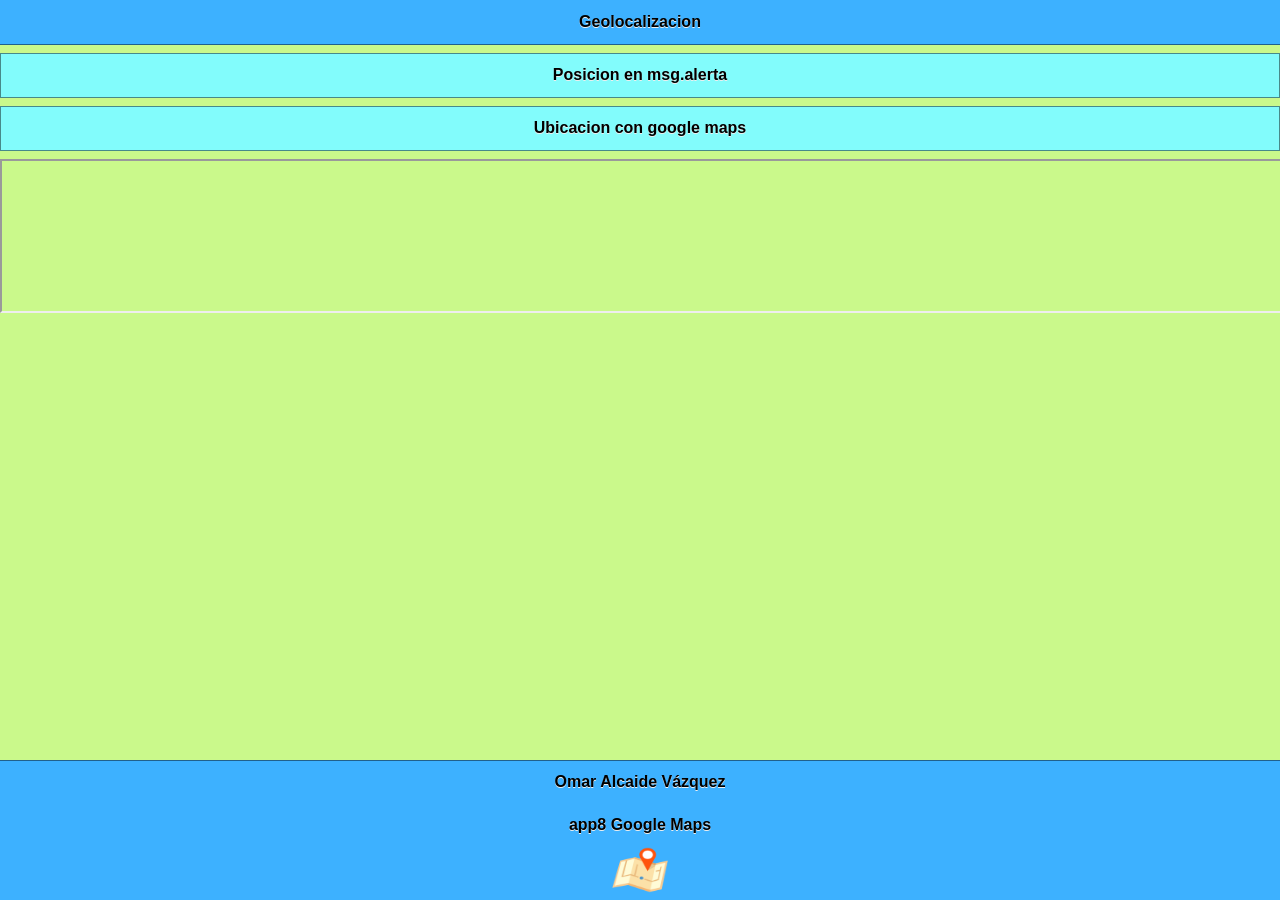
==== index.html @ 0255a969 "3" ====
<!DOCTYPE html> 
<html>
<head>
<meta charset="utf-8">
<title>Datos del equipo</title>
<!--grupo CSS-->
<link rel="stylesheet" href="css/Tema8.min.css">
<link rel="stylesheet" href="css/jquery.mobile.icons-1.4.5.min.css">
<link rel="stylesheet" href="css/jquery.mobile.structure-1.4.5.min.css">

<!--grupo JavaScript-->
<script src="js/jquery-1.11.2.min.js"></script>
<script src="js/jquery.mobile-1.4.5.min.js"></script>
<script src="js/acciones.js" type="text/javascript"></script>

<script src="phonegap.js"></script><!--necesario-->

</head>
<body>

<div data-role="page" id="principal">
<div data-role="header" data-position="fixed" data-tap-toggle="false">
<h1> Geolocalizacion </h1>
</div>

<div data-role="main" dass="ui-content">
<div class="ui-btn" id="posicion">Posicion en msg.alerta</div>
<a href="index4.html" target="aqui" class="ui-btn">  Ubicacion con google maps </a>
<div>
<iframe name="aqui" width="100%" height="100%"> </iframe>
</div>
</div>
<div data-role="footer" align="center" data-theme="a" data-position="fixed">
<h4>Omar Alcaide Vázquez</h4>
<h5> app8 Google Maps </h5>
<img src="res/android/principal.png" width="56" height="46">
</div>
</div>
</body>
</html>
---- css/Tema8.min.css ----
/*!
* jQuery Mobile 1.4.5
* Git HEAD hash: 68e55e78b292634d3991c795f06f5e37a512decc <> Date: Fri Oct 31 2014 17:33:30 UTC
* http://jquerymobile.com
*
* Copyright 2010, 2014 jQuery Foundation, Inc. and othercontributors
* Released under the MIT license.
* http://jquery.org/license
*
*/


/* Globals */
/* Font
-----------------------------------------------------------------------------------------------------------*/
html {
	font-size: 100%;
}
body,
input,
select,
textarea,
button,
.ui-btn {
	font-size: 1em;
	line-height: 1.3;
	 font-family: sans-serif /*{global-font-family}*/;
}
legend,
.ui-input-text input,
.ui-input-search input {
	color: inherit;
	text-shadow: inherit;
}
/* Form labels (overrides font-weight bold in bars, and mini font-size) */
.ui-mobile label,
div.ui-controlgroup-label {
	font-weight: normal;
	font-size: 16px;
}
/* Separators
-----------------------------------------------------------------------------------------------------------*/
/* Field contain separator (< 28em) */
.ui-field-contain {
	border-bottom-color: #828282;
	border-bottom-color: rgba(0,0,0,.15);
	border-bottom-width: 1px;
	border-bottom-style: solid;
}
/* Table opt-in classes: strokes between each row, and alternating row stripes */
/* Classes table-stroke and table-stripe are deprecated in 1.4. */
.table-stroke thead th,
.table-stripe thead th,
.table-stripe tbody tr:last-child {
	border-bottom: 1px solid #d6d6d6; /* non-RGBA fallback */
	border-bottom: 1px solid rgba(0,0,0,.1);
}
.table-stroke tbody th,
.table-stroke tbody td {
	border-bottom: 1px solid #e6e6e6; /* non-RGBA fallback  */
	border-bottom: 1px solid rgba(0,0,0,.05);
}
.table-stripe.table-stroke tbody tr:last-child th,
.table-stripe.table-stroke tbody tr:last-child td {
	border-bottom: 0;
}
.table-stripe tbody tr:nth-child(odd) td,
.table-stripe tbody tr:nth-child(odd) th {
	background-color: #eeeeee; /* non-RGBA fallback  */
	background-color: rgba(0,0,0,.04);
}
/* Buttons
-----------------------------------------------------------------------------------------------------------*/
.ui-btn,
label.ui-btn {
	font-weight: bold;
	border-width: 1px;
	border-style: solid;
}
.ui-btn {
	text-decoration: none !important;
}
.ui-btn-active {
	cursor: pointer;
}
/* Corner rounding
-----------------------------------------------------------------------------------------------------------*/
/* Class ui-btn-corner-all deprecated in 1.4 */
.ui-corner-all {
	-webkit-border-radius: .6em /*{global-radii-blocks}*/;
	border-radius: .6em /*{global-radii-blocks}*/;
}
/* Buttons */
.ui-btn-corner-all,
.ui-btn.ui-corner-all,
/* Slider track */
.ui-slider-track.ui-corner-all,
/* Flipswitch */
.ui-flipswitch.ui-corner-all,
/* Count bubble */
.ui-li-count {
	-webkit-border-radius: .3125em /*{global-radii-buttons}*/;
	border-radius: .3125em /*{global-radii-buttons}*/;
}
/* Icon-only buttons */
.ui-btn-icon-notext.ui-btn-corner-all,
.ui-btn-icon-notext.ui-corner-all {
	-webkit-border-radius: 1em;
	border-radius: 1em;
}
/* Radius clip workaround for cleaning up corner trapping */
.ui-btn-corner-all,
.ui-corner-all {
	-webkit-background-clip: padding;
	background-clip: padding-box;
}
/* Popup arrow */
.ui-popup.ui-corner-all > .ui-popup-arrow-guide {
	left: .6em /*{global-radii-blocks}*/;
	right: .6em /*{global-radii-blocks}*/;
	top: .6em /*{global-radii-blocks}*/;
	bottom: .6em /*{global-radii-blocks}*/;
}
/* Shadow
-----------------------------------------------------------------------------------------------------------*/
.ui-shadow {
	-webkit-box-shadow: 0 1px 3px /*{global-box-shadow-size}*/ rgba(0,0,0,.2) /*{global-box-shadow-color}*/;
	-moz-box-shadow: 0 1px 3px /*{global-box-shadow-size}*/ rgba(0,0,0,.2) /*{global-box-shadow-color}*/;
	box-shadow: 0 1px 3px /*{global-box-shadow-size}*/ rgba(0,0,0,.2) /*{global-box-shadow-color}*/;
}
.ui-shadow-inset {
	-webkit-box-shadow: inset 0 1px 3px /*{global-box-shadow-size}*/ rgba(0,0,0,.2) /*{global-box-shadow-color}*/;
	-moz-box-shadow: inset 0 1px 3px /*{global-box-shadow-size}*/ rgba(0,0,0,.2) /*{global-box-shadow-color}*/;
	box-shadow: inset 0 1px 3px /*{global-box-shadow-size}*/ rgba(0,0,0,.2) /*{global-box-shadow-color}*/;
}
.ui-overlay-shadow {
	-webkit-box-shadow: 0 0 12px 		rgba(0,0,0,.6);
	-moz-box-shadow: 0 0 12px 			rgba(0,0,0,.6);
	box-shadow: 0 0 12px 				rgba(0,0,0,.6);
}
/* Icons
-----------------------------------------------------------------------------------------------------------*/
.ui-btn-icon-left:after,
.ui-btn-icon-right:after,
.ui-btn-icon-top:after,
.ui-btn-icon-bottom:after,
.ui-btn-icon-notext:after {
	background-color: #666666 /*{global-icon-color}*/;
	background-color: rgba(0,0,0,.15) /*{global-icon-disc}*/;
	background-position: center center;
	background-repeat: no-repeat;
	-webkit-border-radius: 1em;
	border-radius: 1em;
}
/* Alt icons */
.ui-alt-icon.ui-btn:after,
.ui-alt-icon .ui-btn:after,
html .ui-alt-icon.ui-checkbox-off:after,
html .ui-alt-icon.ui-radio-off:after,
html .ui-alt-icon .ui-checkbox-off:after,
html .ui-alt-icon .ui-radio-off:after {
	background-color: #666666 /*{global-icon-color}*/;
	background-color: rgba(0,0,0,.15) /*{global-icon-disc}*/;
}
/* No disc */
.ui-nodisc-icon.ui-btn:after,
.ui-nodisc-icon .ui-btn:after {
	background-color: transparent;
}
/* Icon shadow */
.ui-shadow-icon.ui-btn:after,
.ui-shadow-icon .ui-btn:after {
	-webkit-box-shadow: 0 1px 0 rgba(255,255,255,.3) /*{global-icon-shadow}*/;
	-moz-box-shadow: 0 1px 0 rgba(255,255,255,.3) /*{global-icon-shadow}*/;
	box-shadow: 0 1px 0 rgba(255,255,255,.3) /*{global-icon-shadow}*/;
}
/* Checkbox and radio */
.ui-btn.ui-checkbox-off:after,
.ui-btn.ui-checkbox-on:after,
.ui-btn.ui-radio-off:after,
.ui-btn.ui-radio-on:after {
	display: block;
	width: 18px;
	height: 18px;
	margin: -9px 2px 0 2px;
}
.ui-checkbox-off:after,
.ui-btn.ui-radio-off:after {
	filter: Alpha(Opacity=30);
	opacity: .3;
}
.ui-btn.ui-checkbox-off:after,
.ui-btn.ui-checkbox-on:after {
	-webkit-border-radius: .1875em;
	border-radius: .1875em;
}
.ui-btn.ui-checkbox-off:after {
	background-color: #666;
	background-color: rgba(0,0,0,.3);
}
.ui-radio .ui-btn.ui-radio-on:after {
	background-image: none;
	background-color: #fff;
	width: 8px;
	height: 8px;
	border-width: 5px;
	border-style: solid; 
}
.ui-alt-icon.ui-btn.ui-radio-on:after,
.ui-alt-icon .ui-btn.ui-radio-on:after {
	background-color: #000;
}
/* Loader */
.ui-icon-loading {
	background: url("images/ajax-loader.gif");
	background-size: 2.875em 2.875em;
}.ui-bar-a,.ui-page-theme-a .ui-bar-inherit,html .ui-bar-a .ui-bar-inherit,html .ui-body-a .ui-bar-inherit,html body .ui-group-theme-a .ui-bar-inherit{background-color:#3db1ff ;border-color:#21618c ;color:#000000 ;text-shadow:0  1px  0  #eeeeee ;font-weight:bold;}.ui-bar-a{border-width:1px;border-style:solid;}.ui-overlay-a,.ui-page-theme-a,.ui-page-theme-a .ui-panel-wrapper{background-color:#caf98b ;border-color:#caf98b ;color:#000000 ;text-shadow:0  1px  0  #eeeeee ;}.ui-body-a,.ui-page-theme-a .ui-body-inherit,html .ui-bar-a .ui-body-inherit,html .ui-body-a .ui-body-inherit,html body .ui-group-theme-a .ui-body-inherit,html .ui-panel-page-container-a{background-color:#d29f78 ;border-color:#735742 ;color:#000000 ;text-shadow:0  1px  0  #eeeeee ;}.ui-body-a{border-width:1px;border-style:solid;}.ui-page-theme-a a,html .ui-bar-a a,html .ui-body-a a,html body .ui-group-theme-a a{color:#3388cc ;font-weight:bold;}.ui-page-theme-a a:visited,html .ui-bar-a a:visited,html .ui-body-a a:visited,html body .ui-group-theme-a a:visited{   color:#3388cc ;}.ui-page-theme-a a:hover,html .ui-bar-a a:hover,html .ui-body-a a:hover,html body .ui-group-theme-a a:hover{color:#005599 ;}.ui-page-theme-a a:active,html .ui-bar-a a:active,html .ui-body-a a:active,html body .ui-group-theme-a a:active{color:#005599 ;}.ui-page-theme-a .ui-btn,html .ui-bar-a .ui-btn,html .ui-body-a .ui-btn,html body .ui-group-theme-a .ui-btn,html head + body .ui-btn.ui-btn-a,.ui-page-theme-a .ui-btn:visited,html .ui-bar-a .ui-btn:visited,html .ui-body-a .ui-btn:visited,html body .ui-group-theme-a .ui-btn:visited,html head + body .ui-btn.ui-btn-a:visited{background-color:#82fcfc ;border-color:#478a8a ;color:#000000 ;text-shadow:0  1px  0  #eeeeee ;}.ui-page-theme-a .ui-btn:hover,html .ui-bar-a .ui-btn:hover,html .ui-body-a .ui-btn:hover,html body .ui-group-theme-a .ui-btn:hover,html head + body .ui-btn.ui-btn-a:hover{background-color:#95FFFF ;border-color:#518c8c ;color:#000000 ;text-shadow:0  1px  0  #eeeeee ;}.ui-page-theme-a .ui-btn:active,html .ui-bar-a .ui-btn:active,html .ui-body-a .ui-btn:active,html body .ui-group-theme-a .ui-btn:active,html head + body .ui-btn.ui-btn-a:active{background-color:#95FFFF ;border-color:#518c8c ;color:#000000 ;text-shadow:0  1px  0  #eeeeee ;}.ui-page-theme-a .ui-btn.ui-btn-active,html .ui-bar-a .ui-btn.ui-btn-active,html .ui-body-a .ui-btn.ui-btn-active,html body .ui-group-theme-a .ui-btn.ui-btn-active,html head + body .ui-btn.ui-btn-a.ui-btn-active,.ui-page-theme-a .ui-checkbox-on:after,html .ui-bar-a .ui-checkbox-on:after,html .ui-body-a .ui-checkbox-on:after,html body .ui-group-theme-a .ui-checkbox-on:after,.ui-btn.ui-checkbox-on.ui-btn-a:after,.ui-page-theme-a .ui-flipswitch-active,html .ui-bar-a .ui-flipswitch-active,html .ui-body-a .ui-flipswitch-active,html body .ui-group-theme-a .ui-flipswitch-active,html body .ui-flipswitch.ui-bar-a.ui-flipswitch-active,.ui-page-theme-a .ui-slider-track .ui-btn-active,html .ui-bar-a .ui-slider-track .ui-btn-active,html .ui-body-a .ui-slider-track .ui-btn-active,html body .ui-group-theme-a .ui-slider-track .ui-btn-active,html body div.ui-slider-track.ui-body-a .ui-btn-active{background-color:#3388cc ;border-color:#3388cc ;color:#ffffff ;text-shadow:0  1px  0  #005599 ;}.ui-page-theme-a .ui-radio-on:after,html .ui-bar-a .ui-radio-on:after,html .ui-body-a .ui-radio-on:after,html body .ui-group-theme-a .ui-radio-on:after,.ui-btn.ui-radio-on.ui-btn-a:after{border-color:#3388cc ;}.ui-page-theme-a .ui-btn:focus,html .ui-bar-a .ui-btn:focus,html .ui-body-a .ui-btn:focus,html body .ui-group-theme-a .ui-btn:focus,html head + body .ui-btn.ui-btn-a:focus,.ui-page-theme-a .ui-focus,html .ui-bar-a .ui-focus,html .ui-body-a .ui-focus,html body .ui-group-theme-a .ui-focus,html head + body .ui-btn-a.ui-focus,html head + body .ui-body-a.ui-focus{-webkit-box-shadow:0 0 12px #3388cc ;-moz-box-shadow:0 0 12px #3388cc ;box-shadow:0 0 12px #3388cc ;}.ui-bar-b,.ui-page-theme-b .ui-bar-inherit,html .ui-bar-b .ui-bar-inherit,html .ui-body-b .ui-bar-inherit,html body .ui-group-theme-b .ui-bar-inherit{background-color:#3db1ff ;border-color:#21618c ;color:#000000 ;text-shadow:0  1px  0  #eeeeee ;font-weight:bold;}.ui-bar-b{border-width:1px;border-style:solid;}.ui-overlay-b,.ui-page-theme-b,.ui-page-theme-b .ui-panel-wrapper{background-color:#caf98b ;border-color:#caf98b ;color:#000000 ;text-shadow:0  1px  0  #eeeeee ;}.ui-body-b,.ui-page-theme-b .ui-body-inherit,html .ui-bar-b .ui-body-inherit,html .ui-body-b .ui-body-inherit,html body .ui-group-theme-b .ui-body-inherit,html .ui-panel-page-container-b{background-color:#d29f78 ;border-color:#735742 ;color:#000000 ;text-shadow:0  1px  0  #eeeeee ;}.ui-body-b{border-width:1px;border-style:solid;}.ui-page-theme-b a,html .ui-bar-b a,html .ui-body-b a,html body .ui-group-theme-b a{color:#3388cc ;font-weight:bold;}.ui-page-theme-b a:visited,html .ui-bar-b a:visited,html .ui-body-b a:visited,html body .ui-group-theme-b a:visited{   color:#3388cc ;}.ui-page-theme-b a:hover,html .ui-bar-b a:hover,html .ui-body-b a:hover,html body .ui-group-theme-b a:hover{color:#005599 ;}.ui-page-theme-b a:active,html .ui-bar-b a:active,html .ui-body-b a:active,html body .ui-group-theme-b a:active{color:#005599 ;}.ui-page-theme-b .ui-btn,html .ui-bar-b .ui-btn,html .ui-body-b .ui-btn,html body .ui-group-theme-b .ui-btn,html head + body .ui-btn.ui-btn-b,.ui-page-theme-b .ui-btn:visited,html .ui-bar-b .ui-btn:visited,html .ui-body-b .ui-btn:visited,html body .ui-group-theme-b .ui-btn:visited,html head + body .ui-btn.ui-btn-b:visited{background-color:#82fcfc ;border-color:#478a8a ;color:#000000 ;text-shadow:0  1px  0  #eeeeee ;}.ui-page-theme-b .ui-btn:hover,html .ui-bar-b .ui-btn:hover,html .ui-body-b .ui-btn:hover,html body .ui-group-theme-b .ui-btn:hover,html head + body .ui-btn.ui-btn-b:hover{background-color:#95FFFF ;border-color:#518c8c ;color:#000000 ;text-shadow:0  1px  0  #eeeeee ;}.ui-page-theme-b .ui-btn:active,html .ui-bar-b .ui-btn:active,html .ui-body-b .ui-btn:active,html body .ui-group-theme-b .ui-btn:active,html head + body .ui-btn.ui-btn-b:active{background-color:#95FFFF ;border-color:#518c8c ;color:#000000 ;text-shadow:0  1px  0  #eeeeee ;}.ui-page-theme-b .ui-btn.ui-btn-active,html .ui-bar-b .ui-btn.ui-btn-active,html .ui-body-b .ui-btn.ui-btn-active,html body .ui-group-theme-b .ui-btn.ui-btn-active,html head + body .ui-btn.ui-btn-b.ui-btn-active,.ui-page-theme-b .ui-checkbox-on:after,html .ui-bar-b .ui-checkbox-on:after,html .ui-body-b .ui-checkbox-on:after,html body .ui-group-theme-b .ui-checkbox-on:after,.ui-btn.ui-checkbox-on.ui-btn-b:after,.ui-page-theme-b .ui-flipswitch-active,html .ui-bar-b .ui-flipswitch-active,html .ui-body-b .ui-flipswitch-active,html body .ui-group-theme-b .ui-flipswitch-active,html body .ui-flipswitch.ui-bar-b.ui-flipswitch-active,.ui-page-theme-b .ui-slider-track .ui-btn-active,html .ui-bar-b .ui-slider-track .ui-btn-active,html .ui-body-b .ui-slider-track .ui-btn-active,html body .ui-group-theme-b .ui-slider-track .ui-btn-active,html body div.ui-slider-track.ui-body-b .ui-btn-active{background-color:#3388cc ;border-color:#3388cc ;color:#ffffff ;text-shadow:0  1px  0  #005599 ;}.ui-page-theme-b .ui-radio-on:after,html .ui-bar-b .ui-radio-on:after,html .ui-body-b .ui-radio-on:after,html body .ui-group-theme-b .ui-radio-on:after,.ui-btn.ui-radio-on.ui-btn-b:after{border-color:#3388cc ;}.ui-page-theme-b .ui-btn:focus,html .ui-bar-b .ui-btn:focus,html .ui-body-b .ui-btn:focus,html body .ui-group-theme-b .ui-btn:focus,html head + body .ui-btn.ui-btn-b:focus,.ui-page-theme-b .ui-focus,html .ui-bar-b .ui-focus,html .ui-body-b .ui-focus,html body .ui-group-theme-b .ui-focus,html head + body .ui-btn-b.ui-focus,html head + body .ui-body-b.ui-focus{-webkit-box-shadow:0 0 12px #3388cc ;-moz-box-shadow:0 0 12px #3388cc ;box-shadow:0 0 12px #3388cc ;}.ui-bar-c,.ui-page-theme-c .ui-bar-inherit,html .ui-bar-c .ui-bar-inherit,html .ui-body-c .ui-bar-inherit,html body .ui-group-theme-c .ui-bar-inherit{background-color:#e9e9e9 ;border-color:#dddddd ;color:#333333 ;text-shadow:0  1px  0  #eeeeee ;font-weight:bold;}.ui-bar-c{border-width:1px;border-style:solid;}.ui-overlay-c,.ui-page-theme-c,.ui-page-theme-c .ui-panel-wrapper{background-color:#f9f9f9 ;border-color:#bbbbbb ;color:#333333 ;text-shadow:0  1px  0  #f3f3f3 ;}.ui-body-c,.ui-page-theme-c .ui-body-inherit,html .ui-bar-c .ui-body-inherit,html .ui-body-c .ui-body-inherit,html body .ui-group-theme-c .ui-body-inherit,html .ui-panel-page-container-c{background-color:#ffffff ;border-color:#dddddd ;color:#333333 ;text-shadow:0  1px  0  #f3f3f3 ;}.ui-body-c{border-width:1px;border-style:solid;}.ui-page-theme-c a,html .ui-bar-c a,html .ui-body-c a,html body .ui-group-theme-c a{color:#3388cc ;font-weight:bold;}.ui-page-theme-c a:visited,html .ui-bar-c a:visited,html .ui-body-c a:visited,html body .ui-group-theme-c a:visited{   color:#3388cc ;}.ui-page-theme-c a:hover,html .ui-bar-c a:hover,html .ui-body-c a:hover,html body .ui-group-theme-c a:hover{color:#005599 ;}.ui-page-theme-c a:active,html .ui-bar-c a:active,html .ui-body-c a:active,html body .ui-group-theme-c a:active{color:#005599 ;}.ui-page-theme-c .ui-btn,html .ui-bar-c .ui-btn,html .ui-body-c .ui-btn,html body .ui-group-theme-c .ui-btn,html head + body .ui-btn.ui-btn-c,.ui-page-theme-c .ui-btn:visited,html .ui-bar-c .ui-btn:visited,html .ui-body-c .ui-btn:visited,html body .ui-group-theme-c .ui-btn:visited,html head + body .ui-btn.ui-btn-c:visited{background-color:#f6f6f6 ;border-color:#dddddd ;color:#333333 ;text-shadow:0  1px  0  #f3f3f3 ;}.ui-page-theme-c .ui-btn:hover,html .ui-bar-c .ui-btn:hover,html .ui-body-c .ui-btn:hover,html body .ui-group-theme-c .ui-btn:hover,html head + body .ui-btn.ui-btn-c:hover{background-color:#ededed ;border-color:#dddddd ;color:#333333 ;text-shadow:0  1px  0  #f3f3f3 ;}.ui-page-theme-c .ui-btn:active,html .ui-bar-c .ui-btn:active,html .ui-body-c .ui-btn:active,html body .ui-group-theme-c .ui-btn:active,html head + body .ui-btn.ui-btn-c:active{background-color:#e8e8e8 ;border-color:#dddddd ;color:#333333 ;text-shadow:0  1px  0  #f3f3f3 ;}.ui-page-theme-c .ui-btn.ui-btn-active,html .ui-bar-c .ui-btn.ui-btn-active,html .ui-body-c .ui-btn.ui-btn-active,html body .ui-group-theme-c .ui-btn.ui-btn-active,html head + body .ui-btn.ui-btn-c.ui-btn-active,.ui-page-theme-c .ui-checkbox-on:after,html .ui-bar-c .ui-checkbox-on:after,html .ui-body-c .ui-checkbox-on:after,html body .ui-group-theme-c .ui-checkbox-on:after,.ui-btn.ui-checkbox-on.ui-btn-c:after,.ui-page-theme-c .ui-flipswitch-active,html .ui-bar-c .ui-flipswitch-active,html .ui-body-c .ui-flipswitch-active,html body .ui-group-theme-c .ui-flipswitch-active,html body .ui-flipswitch.ui-bar-c.ui-flipswitch-active,.ui-page-theme-c .ui-slider-track .ui-btn-active,html .ui-bar-c .ui-slider-track .ui-btn-active,html .ui-body-c .ui-slider-track .ui-btn-active,html body .ui-group-theme-c .ui-slider-track .ui-btn-active,html body div.ui-slider-track.ui-body-c .ui-btn-active{background-color:#3388cc ;border-color:#3388cc ;color:#ffffff ;text-shadow:0  1px  0  #005599 ;}.ui-page-theme-c .ui-radio-on:after,html .ui-bar-c .ui-radio-on:after,html .ui-body-c .ui-radio-on:after,html body .ui-group-theme-c .ui-radio-on:after,.ui-btn.ui-radio-on.ui-btn-c:after{border-color:#3388cc ;}.ui-page-theme-c .ui-btn:focus,html .ui-bar-c .ui-btn:focus,html .ui-body-c .ui-btn:focus,html body .ui-group-theme-c .ui-btn:focus,html head + body .ui-btn.ui-btn-c:focus,.ui-page-theme-c .ui-focus,html .ui-bar-c .ui-focus,html .ui-body-c .ui-focus,html body .ui-group-theme-c .ui-focus,html head + body .ui-btn-c.ui-focus,html head + body .ui-body-c.ui-focus{-webkit-box-shadow:0 0 12px #3388cc ;-moz-box-shadow:0 0 12px #3388cc ;box-shadow:0 0 12px #3388cc ;}.ui-disabled,.ui-state-disabled,button[disabled],.ui-select .ui-btn.ui-state-disabled{filter:Alpha(Opacity=30);opacity:.3;cursor:default !important;pointer-events:none;}.ui-btn:focus,.ui-btn.ui-focus{outline:0;}.ui-noboxshadow .ui-shadow,.ui-noboxshadow .ui-shadow-inset,.ui-noboxshadow .ui-overlay-shadow,.ui-noboxshadow .ui-shadow-icon.ui-btn:after,.ui-noboxshadow .ui-shadow-icon .ui-btn:after,.ui-noboxshadow .ui-focus,.ui-noboxshadow .ui-btn:focus,.ui-noboxshadow  input:focus,.ui-noboxshadow .ui-panel{-webkit-box-shadow:none !important;-moz-box-shadow:none !important;box-shadow:none !important;}.ui-noboxshadow .ui-btn:focus,.ui-noboxshadow .ui-focus{outline-width:1px;outline-style:auto;}
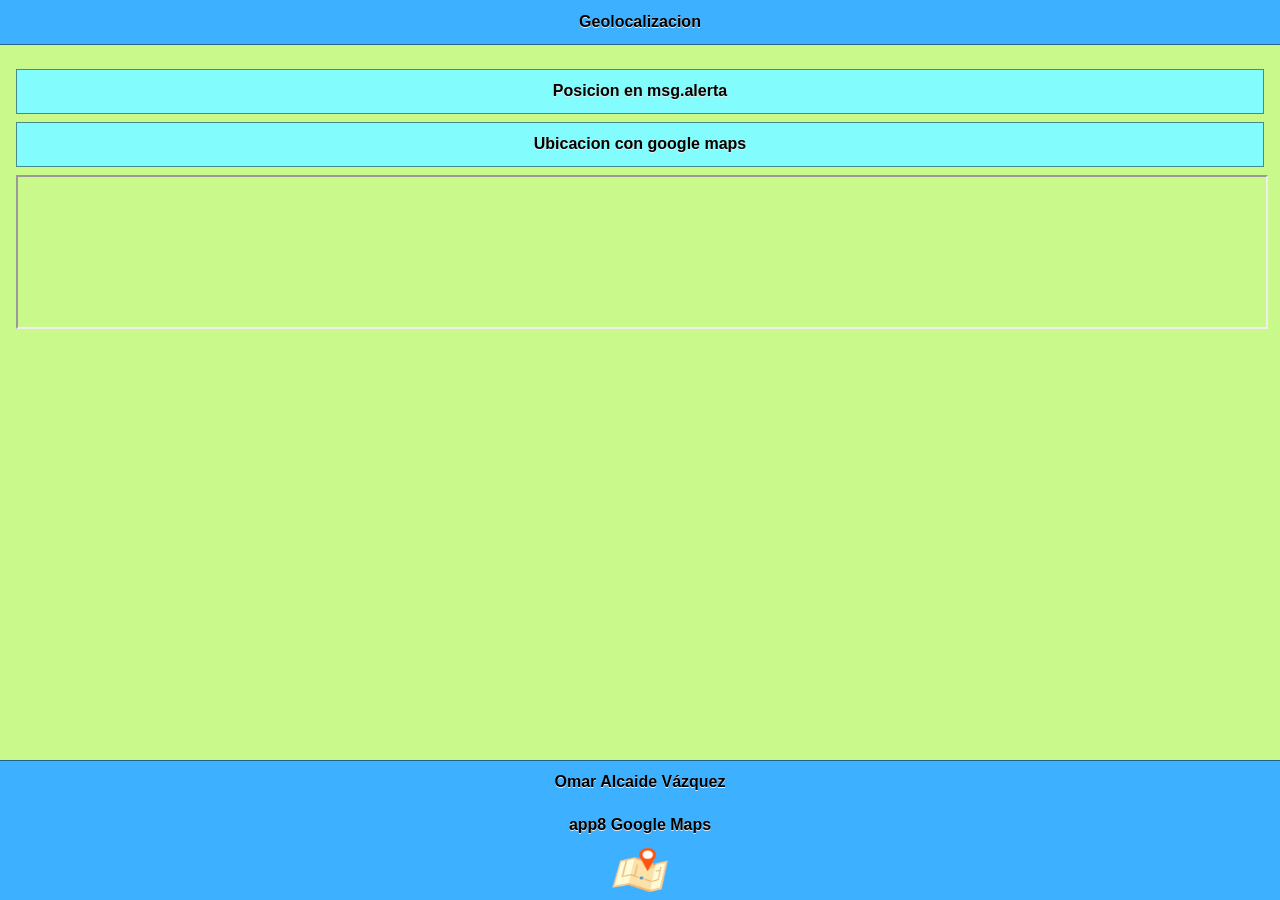
==== commit 72d5e434: "7" ====
--- a/index.html
+++ b/index.html
@@ -2,6 +2,7 @@
 <html>
 <head>
 <meta charset="utf-8">
+<meta name="viewport" content="width=device-width, initial-scale=1, user-scalable=no"/>
 <title>Datos del equipo</title>
 <!--grupo CSS-->
 <link rel="stylesheet" href="css/Tema8.min.css">
@@ -11,9 +12,9 @@
 <!--grupo JavaScript-->
 <script src="js/jquery-1.11.2.min.js"></script>
 <script src="js/jquery.mobile-1.4.5.min.js"></script>
-<script src="js/acciones.js" type="text/javascript"></script>
+<script src="js/acciones.js" ></script>
 
-<script src="phonegap.js"></script><!--necesario-->
+<script src="phonegap.js" type="text/javascript"></script><!--necesario-->
 
 </head>
 <body>
@@ -23,7 +24,7 @@
 <h1> Geolocalizacion </h1>
 </div>
 
-<div data-role="main" dass="ui-content">
+<div data-role="main" class="ui-content">
 <div class="ui-btn" id="posicion">Posicion en msg.alerta</div>
 <a href="index4.html" target="aqui" class="ui-btn">  Ubicacion con google maps </a>
 <div>
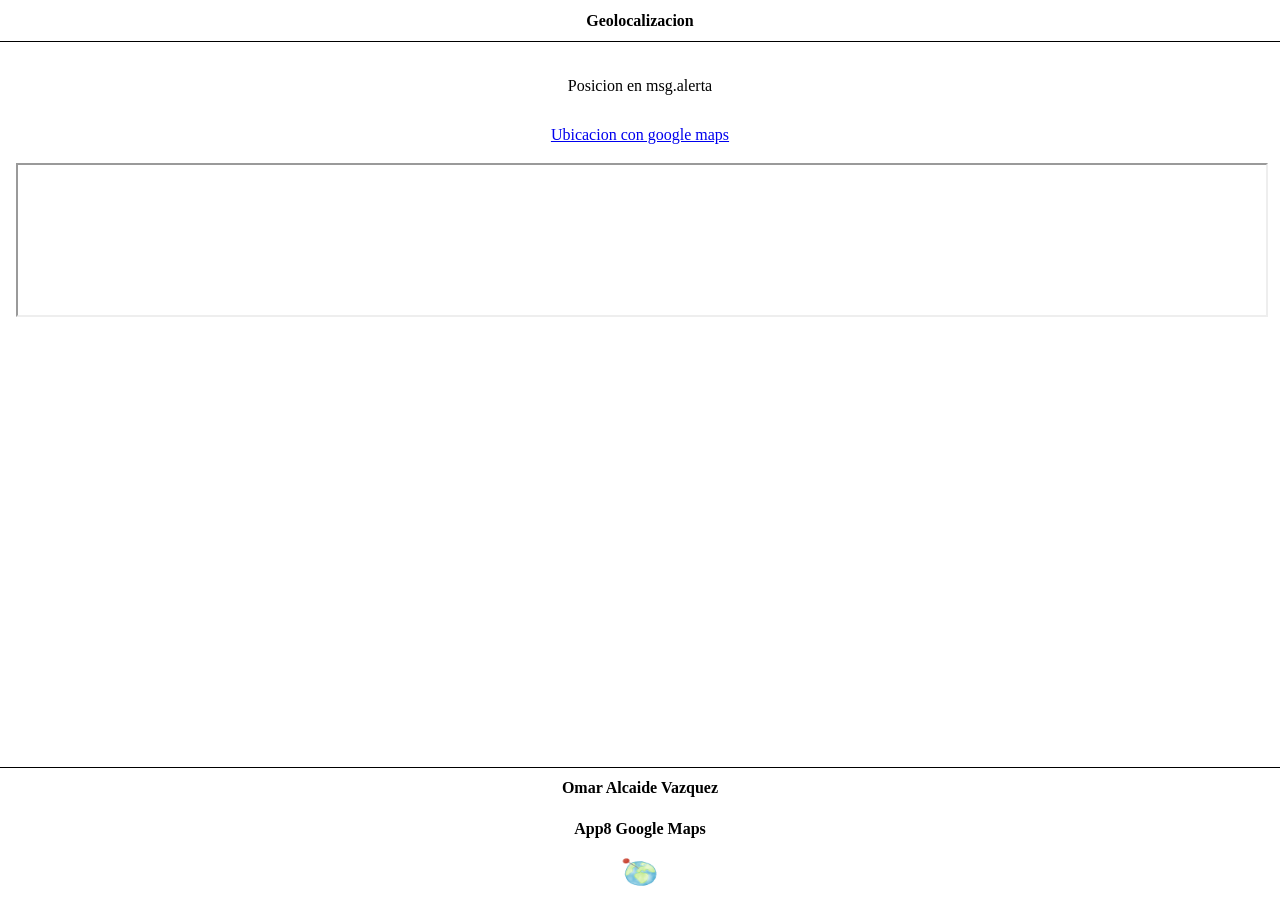
==== commit d3168e6e: "12" ====
--- a/index.html
+++ b/index.html
@@ -1,42 +1,43 @@
 <!DOCTYPE html> 
-<html>
+<html> 
 <head>
-<meta charset="utf-8">
-<meta name="viewport" content="width=device-width, initial-scale=1, user-scalable=no"/>
-<title>Datos del equipo</title>
-<!--grupo CSS-->
-<link rel="stylesheet" href="css/Tema8.min.css">
-<link rel="stylesheet" href="css/jquery.mobile.icons-1.4.5.min.css">
-<link rel="stylesheet" href="css/jquery.mobile.structure-1.4.5.min.css">
+<meta charset="UTF-8">
+<meta name="viewport" content="width=device-width,initial-scale=1,user-scalable=no"/>
 
-<!--grupo JavaScript-->
+<title>app8 Geolocalizacion </title>
+
+<!--grupo CSS--> 
+<link rel="stylesheet" href="css/Tema-app9.min.css"/>
+<link rel="stylesheet" href="css/jquery.mobile.icons-1.4.5.min.css"/>
+<link rel="stylesheet" href="css/jquery.mobile.structure-1.4.5.min.css"/> 
+
+<!--grupo JavaScript--> 
 <script src="js/jquery-1.11.2.min.js"></script>
 <script src="js/jquery.mobile-1.4.5.min.js"></script>
-<script src="js/acciones.js" ></script>
+<script src="js/acciones.js"></script>
+<script src="phonegap.js" type="text/javascript"></script>
+</head>
 
-<script src="phonegap.js" type="text/javascript"></script><!--necesario-->
-
-</head>
-<body>
-
-<div data-role="page" id="principal">
-<div data-role="header" data-position="fixed" data-tap-toggle="false">
-<h1> Geolocalizacion </h1>
-</div>
-
+<body> 
+<!--principal-->
+ <div data-role="page" id="principal">
+ <div data-role="header" data-position="fixed" data-tap-toogle="false"> 
+ <h1>Geolocalizacion</h1>
+ </div>
+ 
 <div data-role="main" class="ui-content">
 <div class="ui-btn" id="posicion">Posicion en msg.alerta</div>
-<a href="index4.html" target="aqui" class="ui-btn">  Ubicacion con google maps </a>
+<a href="index4.html" target="aqui" class="ui-btn">Ubicacion con google maps</a> 
 <div>
-<iframe name="aqui" width="100%" height="100%"> </iframe>
+<iframe name="aqui" width="100%" height="100%"></iframe>
 </div>
 </div>
 <div data-role="footer" align="center" data-theme="a" data-position="fixed">
-<h4>Omar Alcaide Vázquez</h4>
-<h5> app8 Google Maps </h5>
-<img src="res/android/principal.png" width="56" height="46">
+<h4>Omar Alcaide Vazquez</h4>
+<h5>App8 Google Maps</h5>
+<img src="res/android/mdpi.png" width="56" height="46">
 </div>
 </div>
 </body>
-</html>
+</html> 
 
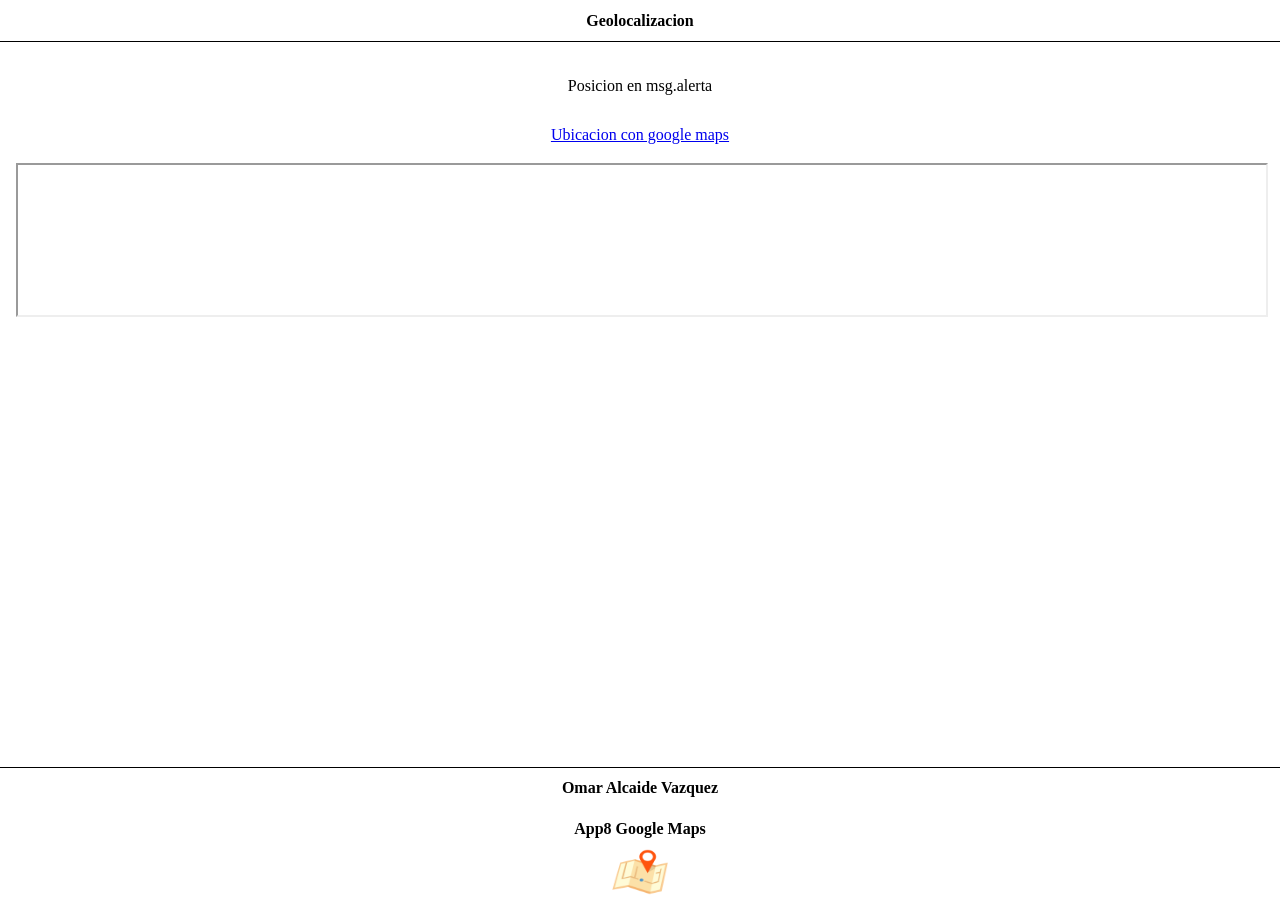
==== commit 6e8df124: "14" ====
--- a/index.html
+++ b/index.html
@@ -35,7 +35,7 @@
 <div data-role="footer" align="center" data-theme="a" data-position="fixed">
 <h4>Omar Alcaide Vazquez</h4>
 <h5>App8 Google Maps</h5>
-<img src="res/android/mdpi.png" width="56" height="46">
+<img src="res/android/principal.png".png" width="56" height="46">
 </div>
 </div>
 </body>
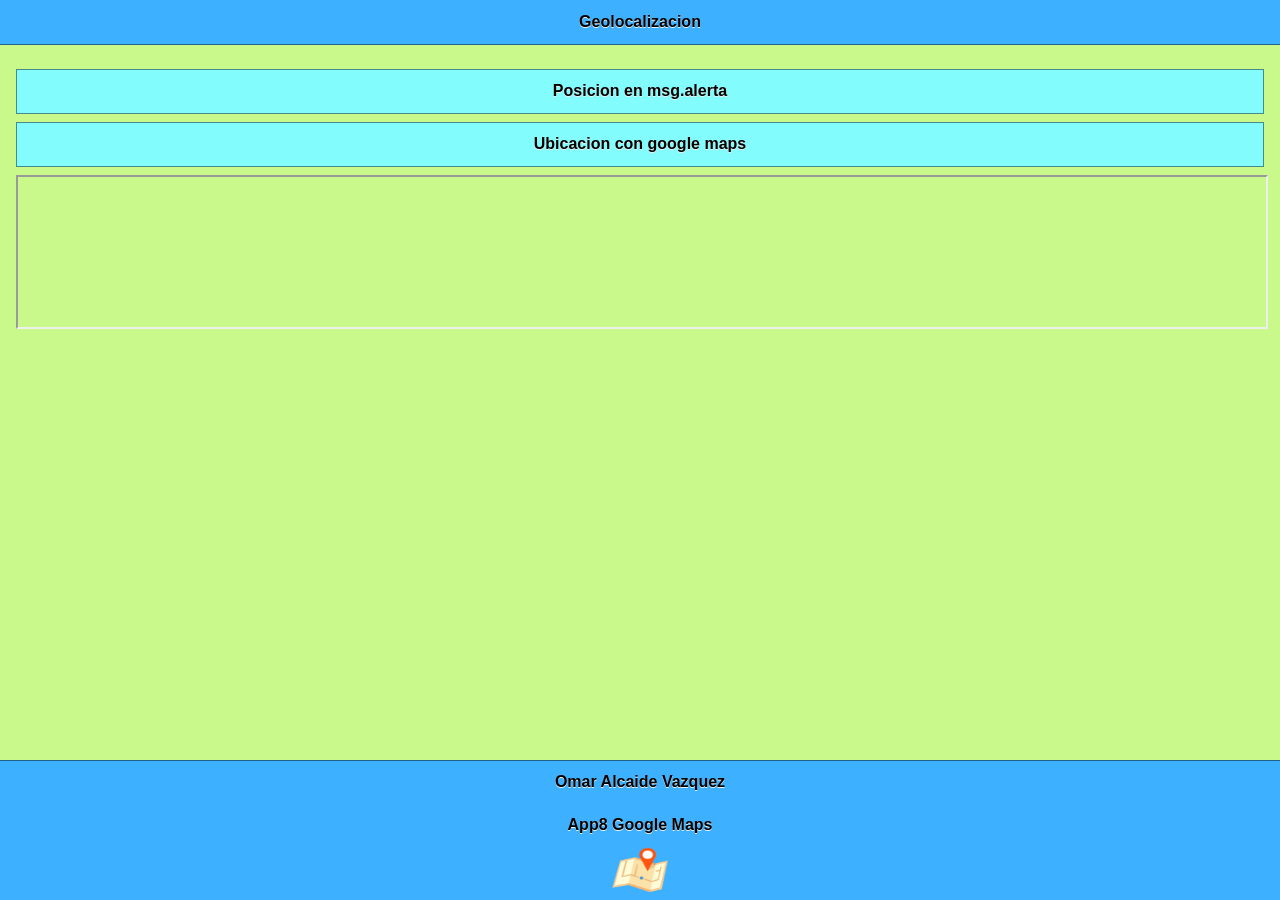
==== commit 7296c229: "14" ====
--- a/index.html
+++ b/index.html
@@ -7,7 +7,7 @@
 <title>app8 Geolocalizacion </title>
 
 <!--grupo CSS--> 
-<link rel="stylesheet" href="css/Tema-app9.min.css"/>
+<link rel="stylesheet" href="css/Tema8.min.css"/>
 <link rel="stylesheet" href="css/jquery.mobile.icons-1.4.5.min.css"/>
 <link rel="stylesheet" href="css/jquery.mobile.structure-1.4.5.min.css"/> 
 
--- a/css/Tema8.min.css
+++ b/css/Tema8.min.css
@@ -0,0 +1,217 @@
+/*!
+* jQuery Mobile 1.4.5
+* Git HEAD hash: 68e55e78b292634d3991c795f06f5e37a512decc <> Date: Fri Oct 31 2014 17:33:30 UTC
+* http://jquerymobile.com
+*
+* Copyright 2010, 2014 jQuery Foundation, Inc. and othercontributors
+* Released under the MIT license.
+* http://jquery.org/license
+*
+*/
+
+
+/* Globals */
+/* Font
+-----------------------------------------------------------------------------------------------------------*/
+html {
+	font-size: 100%;
+}
+body,
+input,
+select,
+textarea,
+button,
+.ui-btn {
+	font-size: 1em;
+	line-height: 1.3;
+	 font-family: sans-serif /*{global-font-family}*/;
+}
+legend,
+.ui-input-text input,
+.ui-input-search input {
+	color: inherit;
+	text-shadow: inherit;
+}
+/* Form labels (overrides font-weight bold in bars, and mini font-size) */
+.ui-mobile label,
+div.ui-controlgroup-label {
+	font-weight: normal;
+	font-size: 16px;
+}
+/* Separators
+-----------------------------------------------------------------------------------------------------------*/
+/* Field contain separator (< 28em) */
+.ui-field-contain {
+	border-bottom-color: #828282;
+	border-bottom-color: rgba(0,0,0,.15);
+	border-bottom-width: 1px;
+	border-bottom-style: solid;
+}
+/* Table opt-in classes: strokes between each row, and alternating row stripes */
+/* Classes table-stroke and table-stripe are deprecated in 1.4. */
+.table-stroke thead th,
+.table-stripe thead th,
+.table-stripe tbody tr:last-child {
+	border-bottom: 1px solid #d6d6d6; /* non-RGBA fallback */
+	border-bottom: 1px solid rgba(0,0,0,.1);
+}
+.table-stroke tbody th,
+.table-stroke tbody td {
+	border-bottom: 1px solid #e6e6e6; /* non-RGBA fallback  */
+	border-bottom: 1px solid rgba(0,0,0,.05);
+}
+.table-stripe.table-stroke tbody tr:last-child th,
+.table-stripe.table-stroke tbody tr:last-child td {
+	border-bottom: 0;
+}
+.table-stripe tbody tr:nth-child(odd) td,
+.table-stripe tbody tr:nth-child(odd) th {
+	background-color: #eeeeee; /* non-RGBA fallback  */
+	background-color: rgba(0,0,0,.04);
+}
+/* Buttons
+-----------------------------------------------------------------------------------------------------------*/
+.ui-btn,
+label.ui-btn {
+	font-weight: bold;
+	border-width: 1px;
+	border-style: solid;
+}
+.ui-btn {
+	text-decoration: none !important;
+}
+.ui-btn-active {
+	cursor: pointer;
+}
+/* Corner rounding
+-----------------------------------------------------------------------------------------------------------*/
+/* Class ui-btn-corner-all deprecated in 1.4 */
+.ui-corner-all {
+	-webkit-border-radius: .6em /*{global-radii-blocks}*/;
+	border-radius: .6em /*{global-radii-blocks}*/;
+}
+/* Buttons */
+.ui-btn-corner-all,
+.ui-btn.ui-corner-all,
+/* Slider track */
+.ui-slider-track.ui-corner-all,
+/* Flipswitch */
+.ui-flipswitch.ui-corner-all,
+/* Count bubble */
+.ui-li-count {
+	-webkit-border-radius: .3125em /*{global-radii-buttons}*/;
+	border-radius: .3125em /*{global-radii-buttons}*/;
+}
+/* Icon-only buttons */
+.ui-btn-icon-notext.ui-btn-corner-all,
+.ui-btn-icon-notext.ui-corner-all {
+	-webkit-border-radius: 1em;
+	border-radius: 1em;
+}
+/* Radius clip workaround for cleaning up corner trapping */
+.ui-btn-corner-all,
+.ui-corner-all {
+	-webkit-background-clip: padding;
+	background-clip: padding-box;
+}
+/* Popup arrow */
+.ui-popup.ui-corner-all > .ui-popup-arrow-guide {
+	left: .6em /*{global-radii-blocks}*/;
+	right: .6em /*{global-radii-blocks}*/;
+	top: .6em /*{global-radii-blocks}*/;
+	bottom: .6em /*{global-radii-blocks}*/;
+}
+/* Shadow
+-----------------------------------------------------------------------------------------------------------*/
+.ui-shadow {
+	-webkit-box-shadow: 0 1px 3px /*{global-box-shadow-size}*/ rgba(0,0,0,.2) /*{global-box-shadow-color}*/;
+	-moz-box-shadow: 0 1px 3px /*{global-box-shadow-size}*/ rgba(0,0,0,.2) /*{global-box-shadow-color}*/;
+	box-shadow: 0 1px 3px /*{global-box-shadow-size}*/ rgba(0,0,0,.2) /*{global-box-shadow-color}*/;
+}
+.ui-shadow-inset {
+	-webkit-box-shadow: inset 0 1px 3px /*{global-box-shadow-size}*/ rgba(0,0,0,.2) /*{global-box-shadow-color}*/;
+	-moz-box-shadow: inset 0 1px 3px /*{global-box-shadow-size}*/ rgba(0,0,0,.2) /*{global-box-shadow-color}*/;
+	box-shadow: inset 0 1px 3px /*{global-box-shadow-size}*/ rgba(0,0,0,.2) /*{global-box-shadow-color}*/;
+}
+.ui-overlay-shadow {
+	-webkit-box-shadow: 0 0 12px 		rgba(0,0,0,.6);
+	-moz-box-shadow: 0 0 12px 			rgba(0,0,0,.6);
+	box-shadow: 0 0 12px 				rgba(0,0,0,.6);
+}
+/* Icons
+-----------------------------------------------------------------------------------------------------------*/
+.ui-btn-icon-left:after,
+.ui-btn-icon-right:after,
+.ui-btn-icon-top:after,
+.ui-btn-icon-bottom:after,
+.ui-btn-icon-notext:after {
+	background-color: #666666 /*{global-icon-color}*/;
+	background-color: rgba(0,0,0,.15) /*{global-icon-disc}*/;
+	background-position: center center;
+	background-repeat: no-repeat;
+	-webkit-border-radius: 1em;
+	border-radius: 1em;
+}
+/* Alt icons */
+.ui-alt-icon.ui-btn:after,
+.ui-alt-icon .ui-btn:after,
+html .ui-alt-icon.ui-checkbox-off:after,
+html .ui-alt-icon.ui-radio-off:after,
+html .ui-alt-icon .ui-checkbox-off:after,
+html .ui-alt-icon .ui-radio-off:after {
+	background-color: #666666 /*{global-icon-color}*/;
+	background-color: rgba(0,0,0,.15) /*{global-icon-disc}*/;
+}
+/* No disc */
+.ui-nodisc-icon.ui-btn:after,
+.ui-nodisc-icon .ui-btn:after {
+	background-color: transparent;
+}
+/* Icon shadow */
+.ui-shadow-icon.ui-btn:after,
+.ui-shadow-icon .ui-btn:after {
+	-webkit-box-shadow: 0 1px 0 rgba(255,255,255,.3) /*{global-icon-shadow}*/;
+	-moz-box-shadow: 0 1px 0 rgba(255,255,255,.3) /*{global-icon-shadow}*/;
+	box-shadow: 0 1px 0 rgba(255,255,255,.3) /*{global-icon-shadow}*/;
+}
+/* Checkbox and radio */
+.ui-btn.ui-checkbox-off:after,
+.ui-btn.ui-checkbox-on:after,
+.ui-btn.ui-radio-off:after,
+.ui-btn.ui-radio-on:after {
+	display: block;
+	width: 18px;
+	height: 18px;
+	margin: -9px 2px 0 2px;
+}
+.ui-checkbox-off:after,
+.ui-btn.ui-radio-off:after {
+	filter: Alpha(Opacity=30);
+	opacity: .3;
+}
+.ui-btn.ui-checkbox-off:after,
+.ui-btn.ui-checkbox-on:after {
+	-webkit-border-radius: .1875em;
+	border-radius: .1875em;
+}
+.ui-btn.ui-checkbox-off:after {
+	background-color: #666;
+	background-color: rgba(0,0,0,.3);
+}
+.ui-radio .ui-btn.ui-radio-on:after {
+	background-image: none;
+	background-color: #fff;
+	width: 8px;
+	height: 8px;
+	border-width: 5px;
+	border-style: solid; 
+}
+.ui-alt-icon.ui-btn.ui-radio-on:after,
+.ui-alt-icon .ui-btn.ui-radio-on:after {
+	background-color: #000;
+}
+/* Loader */
+.ui-icon-loading {
+	background: url("images/ajax-loader.gif");
+	background-size: 2.875em 2.875em;
+}.ui-bar-a,.ui-page-theme-a .ui-bar-inherit,html .ui-bar-a .ui-bar-inherit,html .ui-body-a .ui-bar-inherit,html body .ui-group-theme-a .ui-bar-inherit{background-color:#3db1ff ;border-color:#21618c ;color:#000000 ;text-shadow:0  1px  0  #eeeeee ;font-weight:bold;}.ui-bar-a{border-width:1px;border-style:solid;}.ui-overlay-a,.ui-page-theme-a,.ui-page-theme-a .ui-panel-wrapper{background-color:#caf98b ;border-color:#caf98b ;color:#000000 ;text-shadow:0  1px  0  #eeeeee ;}.ui-body-a,.ui-page-theme-a .ui-body-inherit,html .ui-bar-a .ui-body-inherit,html .ui-body-a .ui-body-inherit,html body .ui-group-theme-a .ui-body-inherit,html .ui-panel-page-container-a{background-color:#d29f78 ;border-color:#735742 ;color:#000000 ;text-shadow:0  1px  0  #eeeeee ;}.ui-body-a{border-width:1px;border-style:solid;}.ui-page-theme-a a,html .ui-bar-a a,html .ui-body-a a,html body .ui-group-theme-a a{color:#3388cc ;font-weight:bold;}.ui-page-theme-a a:visited,html .ui-bar-a a:visited,html .ui-body-a a:visited,html body .ui-group-theme-a a:visited{   color:#3388cc ;}.ui-page-theme-a a:hover,html .ui-bar-a a:hover,html .ui-body-a a:hover,html body .ui-group-theme-a a:hover{color:#005599 ;}.ui-page-theme-a a:active,html .ui-bar-a a:active,html .ui-body-a a:active,html body .ui-group-theme-a a:active{color:#005599 ;}.ui-page-theme-a .ui-btn,html .ui-bar-a .ui-btn,html .ui-body-a .ui-btn,html body .ui-group-theme-a .ui-btn,html head + body .ui-btn.ui-btn-a,.ui-page-theme-a .ui-btn:visited,html .ui-bar-a .ui-btn:visited,html .ui-body-a .ui-btn:visited,html body .ui-group-theme-a .ui-btn:visited,html head + body .ui-btn.ui-btn-a:visited{background-color:#82fcfc ;border-color:#478a8a ;color:#000000 ;text-shadow:0  1px  0  #eeeeee ;}.ui-page-theme-a .ui-btn:hover,html .ui-bar-a .ui-btn:hover,html .ui-body-a .ui-btn:hover,html body .ui-group-theme-a .ui-btn:hover,html head + body .ui-btn.ui-btn-a:hover{background-color:#95FFFF ;border-color:#518c8c ;color:#000000 ;text-shadow:0  1px  0  #eeeeee ;}.ui-page-theme-a .ui-btn:active,html .ui-bar-a .ui-btn:active,html .ui-body-a .ui-btn:active,html body .ui-group-theme-a .ui-btn:active,html head + body .ui-btn.ui-btn-a:active{background-color:#95FFFF ;border-color:#518c8c ;color:#000000 ;text-shadow:0  1px  0  #eeeeee ;}.ui-page-theme-a .ui-btn.ui-btn-active,html .ui-bar-a .ui-btn.ui-btn-active,html .ui-body-a .ui-btn.ui-btn-active,html body .ui-group-theme-a .ui-btn.ui-btn-active,html head + body .ui-btn.ui-btn-a.ui-btn-active,.ui-page-theme-a .ui-checkbox-on:after,html .ui-bar-a .ui-checkbox-on:after,html .ui-body-a .ui-checkbox-on:after,html body .ui-group-theme-a .ui-checkbox-on:after,.ui-btn.ui-checkbox-on.ui-btn-a:after,.ui-page-theme-a .ui-flipswitch-active,html .ui-bar-a .ui-flipswitch-active,html .ui-body-a .ui-flipswitch-active,html body .ui-group-theme-a .ui-flipswitch-active,html body .ui-flipswitch.ui-bar-a.ui-flipswitch-active,.ui-page-theme-a .ui-slider-track .ui-btn-active,html .ui-bar-a .ui-slider-track .ui-btn-active,html .ui-body-a .ui-slider-track .ui-btn-active,html body .ui-group-theme-a .ui-slider-track .ui-btn-active,html body div.ui-slider-track.ui-body-a .ui-btn-active{background-color:#3388cc ;border-color:#3388cc ;color:#ffffff ;text-shadow:0  1px  0  #005599 ;}.ui-page-theme-a .ui-radio-on:after,html .ui-bar-a .ui-radio-on:after,html .ui-body-a .ui-radio-on:after,html body .ui-group-theme-a .ui-radio-on:after,.ui-btn.ui-radio-on.ui-btn-a:after{border-color:#3388cc ;}.ui-page-theme-a .ui-btn:focus,html .ui-bar-a .ui-btn:focus,html .ui-body-a .ui-btn:focus,html body .ui-group-theme-a .ui-btn:focus,html head + body .ui-btn.ui-btn-a:focus,.ui-page-theme-a .ui-focus,html .ui-bar-a .ui-focus,html .ui-body-a .ui-focus,html body .ui-group-theme-a .ui-focus,html head + body .ui-btn-a.ui-focus,html head + body .ui-body-a.ui-focus{-webkit-box-shadow:0 0 12px #3388cc ;-moz-box-shadow:0 0 12px #3388cc ;box-shadow:0 0 12px #3388cc ;}.ui-bar-b,.ui-page-theme-b .ui-bar-inherit,html .ui-bar-b .ui-bar-inherit,html .ui-body-b .ui-bar-inherit,html body .ui-group-theme-b .ui-bar-inherit{background-color:#3db1ff ;border-color:#21618c ;color:#000000 ;text-shadow:0  1px  0  #eeeeee ;font-weight:bold;}.ui-bar-b{border-width:1px;border-style:solid;}.ui-overlay-b,.ui-page-theme-b,.ui-page-theme-b .ui-panel-wrapper{background-color:#caf98b ;border-color:#caf98b ;color:#000000 ;text-shadow:0  1px  0  #eeeeee ;}.ui-body-b,.ui-page-theme-b .ui-body-inherit,html .ui-bar-b .ui-body-inherit,html .ui-body-b .ui-body-inherit,html body .ui-group-theme-b .ui-body-inherit,html .ui-panel-page-container-b{background-color:#d29f78 ;border-color:#735742 ;color:#000000 ;text-shadow:0  1px  0  #eeeeee ;}.ui-body-b{border-width:1px;border-style:solid;}.ui-page-theme-b a,html .ui-bar-b a,html .ui-body-b a,html body .ui-group-theme-b a{color:#3388cc ;font-weight:bold;}.ui-page-theme-b a:visited,html .ui-bar-b a:visited,html .ui-body-b a:visited,html body .ui-group-theme-b a:visited{   color:#3388cc ;}.ui-page-theme-b a:hover,html .ui-bar-b a:hover,html .ui-body-b a:hover,html body .ui-group-theme-b a:hover{color:#005599 ;}.ui-page-theme-b a:active,html .ui-bar-b a:active,html .ui-body-b a:active,html body .ui-group-theme-b a:active{color:#005599 ;}.ui-page-theme-b .ui-btn,html .ui-bar-b .ui-btn,html .ui-body-b .ui-btn,html body .ui-group-theme-b .ui-btn,html head + body .ui-btn.ui-btn-b,.ui-page-theme-b .ui-btn:visited,html .ui-bar-b .ui-btn:visited,html .ui-body-b .ui-btn:visited,html body .ui-group-theme-b .ui-btn:visited,html head + body .ui-btn.ui-btn-b:visited{background-color:#82fcfc ;border-color:#478a8a ;color:#000000 ;text-shadow:0  1px  0  #eeeeee ;}.ui-page-theme-b .ui-btn:hover,html .ui-bar-b .ui-btn:hover,html .ui-body-b .ui-btn:hover,html body .ui-group-theme-b .ui-btn:hover,html head + body .ui-btn.ui-btn-b:hover{background-color:#95FFFF ;border-color:#518c8c ;color:#000000 ;text-shadow:0  1px  0  #eeeeee ;}.ui-page-theme-b .ui-btn:active,html .ui-bar-b .ui-btn:active,html .ui-body-b .ui-btn:active,html body .ui-group-theme-b .ui-btn:active,html head + body .ui-btn.ui-btn-b:active{background-color:#95FFFF ;border-color:#518c8c ;color:#000000 ;text-shadow:0  1px  0  #eeeeee ;}.ui-page-theme-b .ui-btn.ui-btn-active,html .ui-bar-b .ui-btn.ui-btn-active,html .ui-body-b .ui-btn.ui-btn-active,html body .ui-group-theme-b .ui-btn.ui-btn-active,html head + body .ui-btn.ui-btn-b.ui-btn-active,.ui-page-theme-b .ui-checkbox-on:after,html .ui-bar-b .ui-checkbox-on:after,html .ui-body-b .ui-checkbox-on:after,html body .ui-group-theme-b .ui-checkbox-on:after,.ui-btn.ui-checkbox-on.ui-btn-b:after,.ui-page-theme-b .ui-flipswitch-active,html .ui-bar-b .ui-flipswitch-active,html .ui-body-b .ui-flipswitch-active,html body .ui-group-theme-b .ui-flipswitch-active,html body .ui-flipswitch.ui-bar-b.ui-flipswitch-active,.ui-page-theme-b .ui-slider-track .ui-btn-active,html .ui-bar-b .ui-slider-track .ui-btn-active,html .ui-body-b .ui-slider-track .ui-btn-active,html body .ui-group-theme-b .ui-slider-track .ui-btn-active,html body div.ui-slider-track.ui-body-b .ui-btn-active{background-color:#3388cc ;border-color:#3388cc ;color:#ffffff ;text-shadow:0  1px  0  #005599 ;}.ui-page-theme-b .ui-radio-on:after,html .ui-bar-b .ui-radio-on:after,html .ui-body-b .ui-radio-on:after,html body .ui-group-theme-b .ui-radio-on:after,.ui-btn.ui-radio-on.ui-btn-b:after{border-color:#3388cc ;}.ui-page-theme-b .ui-btn:focus,html .ui-bar-b .ui-btn:focus,html .ui-body-b .ui-btn:focus,html body .ui-group-theme-b .ui-btn:focus,html head + body .ui-btn.ui-btn-b:focus,.ui-page-theme-b .ui-focus,html .ui-bar-b .ui-focus,html .ui-body-b .ui-focus,html body .ui-group-theme-b .ui-focus,html head + body .ui-btn-b.ui-focus,html head + body .ui-body-b.ui-focus{-webkit-box-shadow:0 0 12px #3388cc ;-moz-box-shadow:0 0 12px #3388cc ;box-shadow:0 0 12px #3388cc ;}.ui-bar-c,.ui-page-theme-c .ui-bar-inherit,html .ui-bar-c .ui-bar-inherit,html .ui-body-c .ui-bar-inherit,html body .ui-group-theme-c .ui-bar-inherit{background-color:#e9e9e9 ;border-color:#dddddd ;color:#333333 ;text-shadow:0  1px  0  #eeeeee ;font-weight:bold;}.ui-bar-c{border-width:1px;border-style:solid;}.ui-overlay-c,.ui-page-theme-c,.ui-page-theme-c .ui-panel-wrapper{background-color:#f9f9f9 ;border-color:#bbbbbb ;color:#333333 ;text-shadow:0  1px  0  #f3f3f3 ;}.ui-body-c,.ui-page-theme-c .ui-body-inherit,html .ui-bar-c .ui-body-inherit,html .ui-body-c .ui-body-inherit,html body .ui-group-theme-c .ui-body-inherit,html .ui-panel-page-container-c{background-color:#ffffff ;border-color:#dddddd ;color:#333333 ;text-shadow:0  1px  0  #f3f3f3 ;}.ui-body-c{border-width:1px;border-style:solid;}.ui-page-theme-c a,html .ui-bar-c a,html .ui-body-c a,html body .ui-group-theme-c a{color:#3388cc ;font-weight:bold;}.ui-page-theme-c a:visited,html .ui-bar-c a:visited,html .ui-body-c a:visited,html body .ui-group-theme-c a:visited{   color:#3388cc ;}.ui-page-theme-c a:hover,html .ui-bar-c a:hover,html .ui-body-c a:hover,html body .ui-group-theme-c a:hover{color:#005599 ;}.ui-page-theme-c a:active,html .ui-bar-c a:active,html .ui-body-c a:active,html body .ui-group-theme-c a:active{color:#005599 ;}.ui-page-theme-c .ui-btn,html .ui-bar-c .ui-btn,html .ui-body-c .ui-btn,html body .ui-group-theme-c .ui-btn,html head + body .ui-btn.ui-btn-c,.ui-page-theme-c .ui-btn:visited,html .ui-bar-c .ui-btn:visited,html .ui-body-c .ui-btn:visited,html body .ui-group-theme-c .ui-btn:visited,html head + body .ui-btn.ui-btn-c:visited{background-color:#f6f6f6 ;border-color:#dddddd ;color:#333333 ;text-shadow:0  1px  0  #f3f3f3 ;}.ui-page-theme-c .ui-btn:hover,html .ui-bar-c .ui-btn:hover,html .ui-body-c .ui-btn:hover,html body .ui-group-theme-c .ui-btn:hover,html head + body .ui-btn.ui-btn-c:hover{background-color:#ededed ;border-color:#dddddd ;color:#333333 ;text-shadow:0  1px  0  #f3f3f3 ;}.ui-page-theme-c .ui-btn:active,html .ui-bar-c .ui-btn:active,html .ui-body-c .ui-btn:active,html body .ui-group-theme-c .ui-btn:active,html head + body .ui-btn.ui-btn-c:active{background-color:#e8e8e8 ;border-color:#dddddd ;color:#333333 ;text-shadow:0  1px  0  #f3f3f3 ;}.ui-page-theme-c .ui-btn.ui-btn-active,html .ui-bar-c .ui-btn.ui-btn-active,html .ui-body-c .ui-btn.ui-btn-active,html body .ui-group-theme-c .ui-btn.ui-btn-active,html head + body .ui-btn.ui-btn-c.ui-btn-active,.ui-page-theme-c .ui-checkbox-on:after,html .ui-bar-c .ui-checkbox-on:after,html .ui-body-c .ui-checkbox-on:after,html body .ui-group-theme-c .ui-checkbox-on:after,.ui-btn.ui-checkbox-on.ui-btn-c:after,.ui-page-theme-c .ui-flipswitch-active,html .ui-bar-c .ui-flipswitch-active,html .ui-body-c .ui-flipswitch-active,html body .ui-group-theme-c .ui-flipswitch-active,html body .ui-flipswitch.ui-bar-c.ui-flipswitch-active,.ui-page-theme-c .ui-slider-track .ui-btn-active,html .ui-bar-c .ui-slider-track .ui-btn-active,html .ui-body-c .ui-slider-track .ui-btn-active,html body .ui-group-theme-c .ui-slider-track .ui-btn-active,html body div.ui-slider-track.ui-body-c .ui-btn-active{background-color:#3388cc ;border-color:#3388cc ;color:#ffffff ;text-shadow:0  1px  0  #005599 ;}.ui-page-theme-c .ui-radio-on:after,html .ui-bar-c .ui-radio-on:after,html .ui-body-c .ui-radio-on:after,html body .ui-group-theme-c .ui-radio-on:after,.ui-btn.ui-radio-on.ui-btn-c:after{border-color:#3388cc ;}.ui-page-theme-c .ui-btn:focus,html .ui-bar-c .ui-btn:focus,html .ui-body-c .ui-btn:focus,html body .ui-group-theme-c .ui-btn:focus,html head + body .ui-btn.ui-btn-c:focus,.ui-page-theme-c .ui-focus,html .ui-bar-c .ui-focus,html .ui-body-c .ui-focus,html body .ui-group-theme-c .ui-focus,html head + body .ui-btn-c.ui-focus,html head + body .ui-body-c.ui-focus{-webkit-box-shadow:0 0 12px #3388cc ;-moz-box-shadow:0 0 12px #3388cc ;box-shadow:0 0 12px #3388cc ;}.ui-disabled,.ui-state-disabled,button[disabled],.ui-select .ui-btn.ui-state-disabled{filter:Alpha(Opacity=30);opacity:.3;cursor:default !important;pointer-events:none;}.ui-btn:focus,.ui-btn.ui-focus{outline:0;}.ui-noboxshadow .ui-shadow,.ui-noboxshadow .ui-shadow-inset,.ui-noboxshadow .ui-overlay-shadow,.ui-noboxshadow .ui-shadow-icon.ui-btn:after,.ui-noboxshadow .ui-shadow-icon .ui-btn:after,.ui-noboxshadow .ui-focus,.ui-noboxshadow .ui-btn:focus,.ui-noboxshadow  input:focus,.ui-noboxshadow .ui-panel{-webkit-box-shadow:none !important;-moz-box-shadow:none !important;box-shadow:none !important;}.ui-noboxshadow .ui-btn:focus,.ui-noboxshadow .ui-focus{outline-width:1px;outline-style:auto;}
